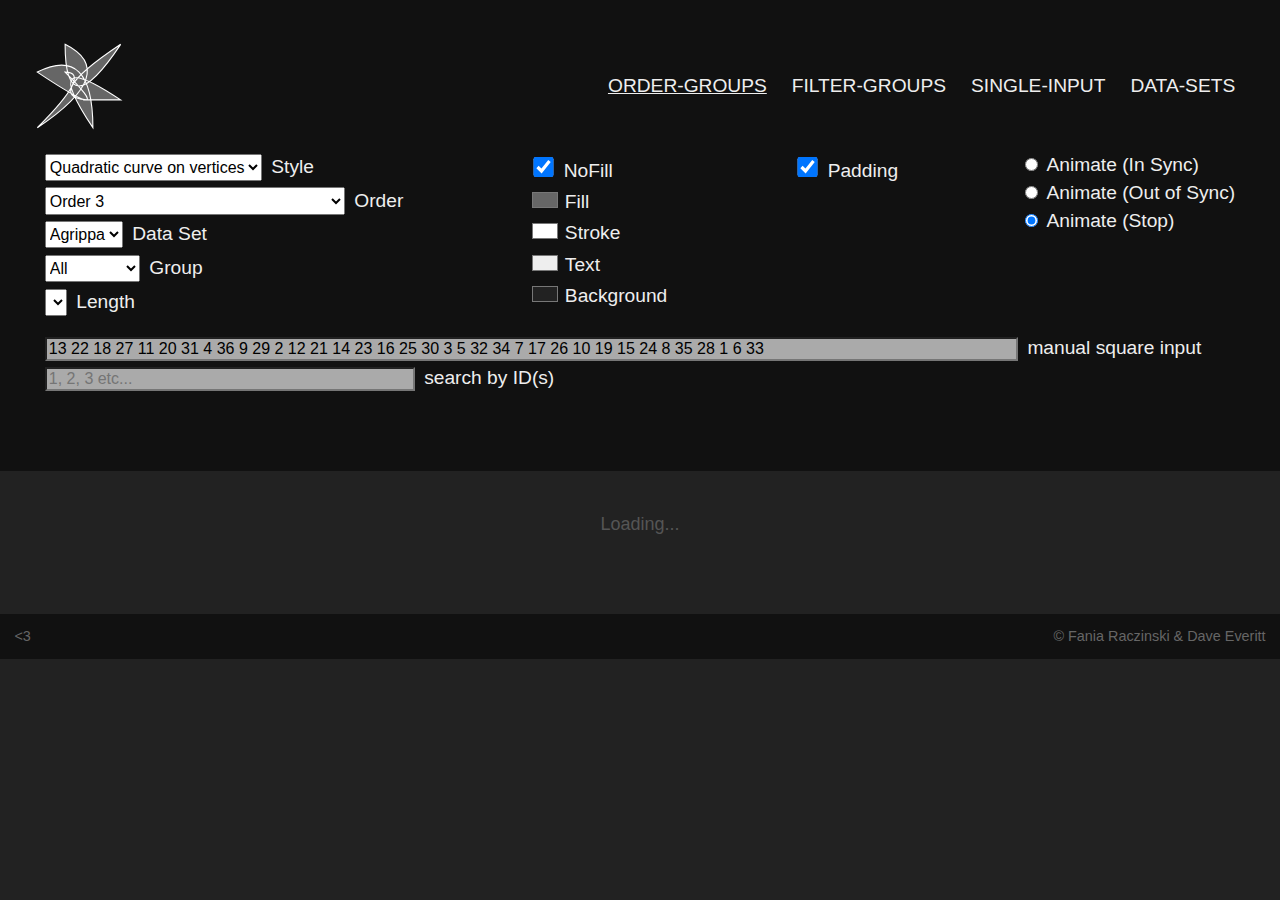
==== index.html @ 9e22c42f "regenerate order 4 fania 880" ====
<!doctype html>
<html lang="en-gb">
<head>
  <meta charset="utf-8">
  <meta name="viewport" content="width=device-width, initial-scale=1.0">
  <title>Magic Squares</title>
  <meta name="keywords" content="magic-squares, svg, art">
  <meta name="author" content="Fania Raczinski, Dave Everitt">
  <meta name="description" content="A tool for generating animated magic square SVGs.">

  <link rel="apple-touch-icon" sizes="180x180" href="imgs/favicons/apple-touch-icon.png">
  <link rel="icon" type="image/png" sizes="32x32" href="imgs/favicons/favicon-32x32.png">
  <link rel="icon" type="image/png" sizes="16x16" href="imgs/favicons/favicon-16x16.png">
  <link rel="manifest" href="imgs/favicons/site.webmanifest">
  <link rel="mask-icon" href="imgs/favicons/safari-pinned-tab.svg" color="#b91d47">
  <link rel="shortcut icon" href="imgs/favicons/favicon.ico">
  <meta name="apple-mobile-web-app-title" content="MagicSquares">
  <meta name="application-name" content="MagicSquares">
  <meta name="msapplication-TileColor" content="#b91d47">
  <meta name="msapplication-config" content="imgs/favicons/browserconfig.xml">
  <meta name="theme-color" content="#ffffff">

  <meta property="og:title" content="Magic Squares" />
  <meta property="og:type" content="website" />
  <meta property="og:url" content="https://squares.cubelife.org" />
  <!-- <meta property="og:url" content="https://fania.github.io/magic-SVG" /> -->
  <meta property="og:image" content="imgs/example.png" />
  <!-- <script src="https://kit.fontawesome.com/51db5560fa.js" crossorigin="anonymous"></script> -->
  <link rel="stylesheet" href="https://use.fontawesome.com/releases/v5.5.0/css/all.css" integrity="sha384-B4dIYHKNBt8Bc12p+WXckhzcICo0wtJAoU8YZTY5qE0Id1GSseTk6S+L3BlXeVIU" crossorigin="anonymous">
  <link id="mainStyles" rel="stylesheet" href="css/styles.css">
  <link rel="stylesheet" href="css/print.css">
</head>
<body class="orderGroups">

<form id="settings">
  <div class="tabs">
    <img src="imgs/logo.svg" alt="logo" width="100">
    <fieldset>
      <label for="orderGroups"><input type="radio" id="orderGroups" name="pageType" checked><span>ORDER-GROUPS</span></label>
      <label for="filterGroups"><input type="radio" id="filterGroups" name="pageType"><span>FILTER-GROUPS</span></label>
      <label for="singleInput"><input type="radio" id="singleInput" name="pageType"><span>SINGLE-INPUT</span></label>
      <label for="dataSets"><input type="radio" id="dataSets" name="pageType"><span>DATA-SETS</span></label>
    </fieldset>
  </div>
  <div class="options">
    <fieldset>
      <label for="styleOptions">
        <select id="styleOptions">
          <option value="numbers">Numbers</option>
          <option value="quadvertex" selected>Quadratic curve on vertices</option>
          <option value="straight">Straight polyline</option>
          <option value="quadline">Quadratic curve on lines</option>
          <option value="arc">Arc experiment</option>
        </select>
        <span>Style</span>
      </label>
      <label for="orderOptions">
        <select id="orderOptions">
          <option value="3" selected>Order 3</option>
          <option value="4" >Order 4 Suzuki</option>
          <option value="4s" >Order 4 Suzuki sorted</option>
          <option value="4FA" >Order 4 Fania All (7040)</option>
          <option value="4FNC" >Order 4 Fania No Complements (3520)</option>
          <option value="4FR" >Order 4 Fania Reduced (880)</option>
          <!-- <option value="4.0">Order 4 (unique)</option> -->
          <option value="5">Order 5</option>
          <option value="6">Order 6</option>
          <option value="7">Order 7</option>
          <option value="8">Order 8</option>
          <option value="9">Order 9</option>
          <option value="10">Order 10</option>
          <option value="11">Order 11</option>
          <option value="12">Order 12</option>
          <option value="13">Order 13</option>
          <option value="14">Order 14</option>
          <option value="15">Order 15</option>
          <!-- <option value="16">Order 16</option> -->
          <option value="17">Order 17</option>
          <option value="18">Order 18</option>
          <option value="19">Order 19</option>
          <option value="20">Order 20</option>
        </select>
        <span>Order</span>
      </label>
      <label for="datasetOptions">
        <select id="datasetOptions">
          <!-- <option value="default" >Default</option> -->
          <option value="agrippa" >Agrippa</option>
          <option value="suzuki" >Suzuki</option>
        </select>
        <span>Data Set</span>
      </label>
      <label for="groupOptions">
        <select id="groupOptions">
          <option value="0" >All</option>
          <option value="1" >Group I</option>
          <option value="2" >Group II</option>
          <option value="3" >Group III</option>
          <option value="4" >Group IV</option>
          <option value="5" >Group V</option>
          <option value="6" >Group VI</option>
          <option value="7" >Group VII</option>
          <option value="8" >Group VIII</option>
          <option value="9" >Group IX</option>
          <option value="10" >Group X</option>
          <option value="11" >Group XI</option>
          <option value="12" >Group XII</option>
        </select>
        <span>Group</span>
      </label>
      <label for="lenOptions">
        <select id="lenOptions"></select>
        <span>Length</span>
      </label>
    </fieldset>
    <fieldset>
      <label for="clearFill"><input type="checkbox" id="clearFill" checked><span>NoFill</span></label>
      <label for="fillColour"><input type="color" id="fillColour" value="#666666"><span>Fill</span></label>
      <label for="strokeColour"><input type="color" id="strokeColour" value="#FFFFFF"><span>Stroke</span></label>
      <label for="textColour"><input type="color" id="textColour" value="#EEEEEE"><span>Text</span></label>
      <label for="backColour"><input type="color" id="backColour" value="#222222"><span>Background</span></label>
    </fieldset>
    <fieldset>
      <label for="padding"><input type="checkbox" id="padding" checked><span>Padding</span></label>
    </fieldset>
    <fieldset>
      <label for="animate"><input type="radio" id="animate" name="animateRadio"><span>Animate (In Sync)</span></label>
      <label for="animateOut"><input type="radio" id="animateOut" name="animateRadio"><span>Animate (Out of Sync)</span></label>
      <!-- <label for="animateColours"><input type="radio" id="animateColours" name="animateRadio"><span>Animate (Colours)</span></label> -->
      <label for="noAnimate"><input type="radio" id="noAnimate" name="animateRadio" checked><span>Animate (Stop)</span></label>
    </fieldset>
  </div>
  <fieldset class="userInput">
    <label for="values">
      <input id="values" type="text" placeholder="1 2 3 etc..." value="13 22 18 27 11 20 31 4 36 9 29 2 12 21 14 23 16 25 30 3 5 32 34 7 17 26 10 19 15 24 8 35 28 1 6 33">
      <span>manual square input</span>
    </label>
    <label for="search">
      <input id="search" type="text" placeholder="1, 2, 3 etc..." value="">
      <span>search by ID(s)</span>
    </label>
  </fieldset>
  <div class="instructions">
    <p><span id="info"></span></p>
    <p><span id="night" class="active"></span><span id="day"></span></p>
  </div>
</form>

<section id="about" class="hide">
  <h1>Magic Square Visualisations <img src="logo.svg" width="20"></h1>
  <p>This is an art/research project by <a href="https://fania.eu">Fania Raczinski</a> and <a href="https://daveeveritt.org">Dave Everitt</a>.</p>
  <p>Read more about the <a href="https://cubelife.org/culture.html">culture</a>, <a href="https://cubelife.org/history/">history</a>, and <a href="https://cubelife.org/research.html">theory</a> of magic squares.</p>
  <p>There are 3 pages which have slightly different purposes.</p>
  <dl>
    <dt>ORDER-GROUPS:</dt>
    <dd>Shows all<sup>*</sup> magic squares of a given order in a given style.</dd>
    <dt>FILTER-GROUPS:</dt>
    <dd>Shows all magic squares of a given order in a given style which share a given length.</dd>
    <dd>This can be used to identify similar patterns in otherwise unique number sequences.</dd>
    <dt>SINGLE-INPUT:</dt>
    <dd>Either displays the given number sequence as a magic line in all styles, or</dd>
    <dd>shows all styles for each of the given IDs of the given order.</dd>
  </dl>
  <p><sup>*</sup> Order 5/6/7/8/9 are incomplete sets.</p>
  <h2>How to Use:</h2>
  <p>Press 's' to hide/show menu and footer.</p>
  <p>Press 'F11' (on Windows) or 'Ctrl Cmd F' (on a Mac) to toggle fullscreen.</p>
  <h2>Printing:</h2>
  <p>ORDER-GROUPS printing is optimised for to fit all squares of an order on one A4 page.</p>
  <!-- <p>FILTER-GROUPS printing </p> -->
</section>

<p id="errorMsg" class="error"></p>

<!-- <canvas id="canvas" width="800" height="400"></canvas> -->
<section id="pngs" class="hide"></section>

<p id="constant">Loading...</p>

<main id="svgGrid" class="svgGrid"></main>


<footer>
  <a id="download">&lt;3</a>
  <p>© <a href="https://fania.eu">Fania Raczinski</a> & <a href="https://daveeveritt.org/art.html">Dave Everitt</a></p>
  <!-- <p><a rel="license" href="http://creativecommons.org/licenses/by-nc/4.0/"><img alt="Creative Commons Licence" src="imgs/cc.png" /><img alt="Creative Commons Licence" src="imgs/by.png" /><img alt="Creative Commons Licence" style="border-width:0" src="imgs/nc.png" /></a> -->
  <!-- This work is licensed under a <a rel="license" href="http://creativecommons.org/licenses/by-nc/4.0/">Creative Commons Attribution-NonCommercial 4.0 International License</a> -->
  <!-- </p> -->
</footer>

<style id="extra_colour_styles"></style>


<script src="data/duplicate.js"></script>

<script src="data/agrippa.js"></script>
<script src="data/suzuki.js"></script>
<script src="data/fania880.js"></script>
<script src="data/fania3520.js"></script>
<script src="data/fania7040.js"></script>
<script src="data/orderN.js"></script> 

<script src="data/index3.js"></script>
<script src="data/index4.js"></script>
<script src="data/index4sorted.js"></script>
<script src="data/index4FR.js"></script>
<script src="data/indexFania880.js"></script>
<script src="data/indexFania3520.js"></script>
<script src="data/indexFania7040.js"></script>
<script src="data/index5.js"></script>
<script src="data/index6.js"></script>
<script src="data/index7.js"></script>
<script src="data/index8.js"></script>
<script src="data/index9.js"></script>
<script src="data/index10.js"></script>
<script src="data/index11.js"></script>
<script src="data/index12.js"></script>
<script src="data/index13.js"></script>
<script src="data/index14.js"></script>
<script src="data/index15.js"></script>
<script src="data/index17.js"></script>
<script src="data/index18.js"></script>
<script src="data/index19.js"></script>
<script src="data/index20.js"></script>

<script src="js/errors.js"></script>
<script src="js/colours.js"></script>
<script src="js/draw.js"></script>
<script src="js/animate.js"></script>
<script src="js/menu.js"></script>
<script src="js/calc.js"></script>
<script src="js/filters.js"></script>
<script src="js/scripts.js"></script>
<script src="js/helpers.js"></script>
<script src="js/transformations.js"></script>
<script src="js/tests.js"></script>

<!-- <script src="other/generate.js"></script> -->
</body>
</html>





<!-- <script src="js/hammer.min.js"></script> -->
<!-- <script src="https://bundle.run/pixelmatch"></script> -->
<!-- <script src="js/saveSvgAsPng.js"></script> -->
<!-- <script src="https://unpkg.com/canvg@3.0.4/lib/umd.js"></script> -->
<!-- <script src="js/imagediff.min.js"></script> -->
<!-- <script src="js/rembrandt.min.js"></script> -->
<!-- <script src="js/load-image.all.min.js"></script> -->
---- css/styles.css ----
html {
  --backColour: #222222;
  --textColour: #eeeeee;
}


/* hide scrollbar */
/* ::-webkit-scrollbar {
  display: none;
} */


body {
  background: var(--backColour);
  color: var(--textColour);
  margin: 0;
  font-family: 'Lucida Sans', 'Lucida Sans Regular', Verdana, sans-serif;
  font-size: 0.9em;
}
#settings { 
  background: #111; 
  padding: 1.5em 0;
  margin-bottom: 3em;
  /* position: relative; */
}
#settings .tabs {
  display: flex;
  justify-content: space-between;
  flex-direction: row;
  align-items: center;
}
#settings .tabs fieldset label {
  cursor: pointer;
  word-break: keep-all;
  white-space: nowrap;
}
#settings fieldset,
#settings .tabs fieldset {
  border: none;
  margin: 0;
  padding: 0;
}
#settings .tabs img, 
#settings .tabs fieldset {
  margin: 1em 2em;
}
#settings .tabs img {
  margin-right: 0;
}
#settings .tabs fieldset {
  display: flex;
  flex-direction: column;
  margin-left: 0;
  text-align: right;
}

#settings .options {
  display: flex;
  flex-direction: column;
  justify-content: space-between;
  border: none;
  margin: 0 2em;
}
.options fieldset {
  border: none;
  display: flex;
  flex-direction: column;
}
.instructions {
  margin: 2em 2em 0;
  display: flex;
  justify-content: center;
}
.instructions p {
  margin: 0;
  padding: 0 1em;
  font-size: 1.5em;
}
.instructions svg {
  width: 25px;
  fill: #666;
  cursor: pointer;
}
.instructions svg:hover {
  fill: white;
}

select, input, a { 
  margin-left: 1em; 
  cursor: pointer;
}
.options select {
  padding: .2em 0;
  font-size: 16px;
}

input[type="color"] {
  border: none;
  padding: 0;
  width: 30px;
  height: 24px;
  /* background: var(--backColour); */
  background: none;
  font-size: 0.95em;
}
input#searchOrder {
  width: 20px;
}
input[type="text"],
input[type="number"] {
  cursor: text;
  background: #aaa;
}
input[type="text"]:focus,
input[type="number"]:focus {
  background: white;
}
input[type="text"].current,
input[type="number"].current {
  background: white;
}
input[type="text"].current:disabled,
input[type="number"].current:disabled {
  background: #666;
}
input[type="checkbox"] {
  width: 25px;
  height: 20px;
  border: none;
}
.userInput {
  margin: 1em 2em;
  display: flex;
  flex-direction: column;
}
.userInput label input[type="text"]#values,
.userInput label input[type="text"]#search {
  width: 100%;
}
#settings fieldset.userInput {
  margin: 1em 2em;
}
input[type="number"] {
  width: 55px;
}
label {
  margin-right: 1em;
  padding: .2em 0;
  cursor: pointer;
}
label span {
  margin-left: 5px;
  font-size: 1.2em;
}
.disable {
  color: #666;
  text-decoration: line-through;
}
/* .disable, */
input:disabled, select:disabled {
  background: #666;
  border-color: #666;
  /* display: none; */
  cursor: default;
}
input:disabled ~ span, select:disabled ~ span {
  color: #666;
  text-decoration: line-through;
}

#orderGroups, #singleInput, #filterGroups, #dataSets {
  display: none;
}
#orderGroups:checked + span, 
#filterGroups:checked + span,
#singleInput:checked + span,
#dataSets:checked + span {
  text-decoration: underline;
}

.dataSet div p {
  max-width: 1000px;
}

.error {
  text-align: center;
  width: 80%;
  margin: 1em auto;
  color: rgb(250, 124, 124)
}


/* .svgGrid:before {
  font-family: 'Amatic SC', cursive;
  font-size: 1.2em;
  line-height: 1em;
  padding-left: 2em;
  color: #666;
  content: "Fania Raczinski & Dave Everitt\Asquares.cubelife.org";
  white-space: pre;
  text-align: right;
} */


.pad {
  padding: 16px;
}

.order-xt {
  /* padding: 15px; */
  box-sizing: border-box;
}
.order-xt text {
  font-size: 4.5em;
  stroke: none;
  font-family: 'Courier New', Courier, monospace;
}

.order-x, .order-xt, #single-x {
  width: 100%;
  /* height: 100%; */
  stroke-width: 2;
  box-sizing: border-box;
}
.arc {
  stroke-width: 4;
}
.svgGrid {
  display: flex;
  justify-content: center;
  flex-wrap: wrap;
}

.svgGrid.filter svg {
  margin-bottom: 0;
}
.svgGrid.single p,
.svgGrid.search p {
  margin: 0 0 3em 0;
  font-size: 3em;
  color: #555;
  text-align: center;
}
.svgGrid.filter svg + p {
  margin: 0 0 3em 0;
  font-size: 3em;
  color: #555;
  text-align: center;
  max-width: 400px;
}

.transDiv {
  display: flex;
  flex-direction: column;
  text-align: center;
}
.transDiv div {
  display: flex;
}
.transDiv div div {
  display: flex;
  justify-content: center;
  align-items: center;
  font-size: 4em;
  padding: 0 10px;
  writing-mode: vertical-rl;
  text-orientation: mixed;
  transform: rotate(180deg);
}


.agrippa svg {
  width: 100%;
  height: 100%;
}
.agrippa p {
  text-align: center;
  font-size: 1.5em;
}




#constant {
  color: #555;
  font-size: 1.25em;
  text-align: center;
  margin: 0 0 2em 0;
}






input, label, select, option, #settings a, 
input:focus, 
select:focus,
option:focus {
  font-size: 16px;
}


.hide {
  display: none;
}

#about {
  margin: 4em;
}
#about a {
  color: white;
  margin-left: 0;
  font-size: 1em;
}
#about h1 {
  position: relative;
}
#about img {
  filter: invert(1);
  width: 40px;
  position: relative;
  top: 10px;
}
#about.dayMode img {
  filter: invert(0);
}

.dayMode p {
  color: #111;
}

footer {
  margin-top: 3em;
  background: #111;
  padding: 1em;
  display: flex;
  /* justify-content: flex-end; */
  justify-content: space-between;
}
footer a, footer p {
  color: #666;
  text-decoration: none;
  margin: 0;
}
footer img {
  width: 20px;
}

.mouseInstructions {
  display: none;
}
/* .touchInstructions {
  display: block;
} */


#info::before,
#night::before,
#day::before {
  font-family: "Font Awesome 5 Free"; 
  font-weight: 400; 
  padding: .5em;
  cursor: pointer;
}
#info::before {
  content: "\f059";
}
#night::before {
  content: "\f186";
}
#day::before { 
  content: "\f185";
}
#info.active::before,
#day.active::before,
#night.active::before {
  font-weight: 900;
  color: white;
}
.instructions.dayMode #info.active::before,
.instructions.dayMode #day.active::before,
.instructions.dayMode #night.active::before {
  font-weight: 900;
  color: black;
}
#about.dayMode,
#about.dayMode a {
  color: black;
}
body.dayMode .transDiv div div,
body.dayMode .transDiv p {
  color: black;
}
footer.dayMode,
#settings.dayMode {
  background: #ccc;
  color: black;
}


/* animate */
#svgGrid.animateEvenly svg .lines {
  animation: dash 20s ease-in-out alternate infinite;
}
@keyframes dash {
  to { stroke-dashoffset: 0; }
}



.ours svg {
  stroke: rgb(233, 147, 250);
}
.suzuki svg {
  stroke: rgb(90, 187, 252);
}



/* and (orientation: landscape) */
@media screen and (min-width: 500px) {
  #single-x {
    width:  50%;
  }
  .order-x, .order-xt {
    width:  200px;
    height: 200px;
  }

  .search .order-x, .search .order-xt,
  .single .order-x, .single .order-xt {
    width: calc(95vw / 3);
    height: calc(95vw / 3);
  }

  main {
    display: flex;
    align-items: center;
    justify-content: space-around;
  }

  #settings .tabs {
    flex-direction: row;
  }
  #settings .options {
    flex-direction: row;
    flex-wrap: wrap;
  }
  #settings .tabs fieldset {
    display: unset;
  }
  .instructions {
    /* justify-content: space-between; */
    justify-content: flex-end;
  }
  .userInput label input[type="text"]#values {
    width: 80%;
  }
  .userInput label input[type="text"]#search {
    width: 30%;
  }
  .svgGrid.filter div {
    margin: 0 2em;
  }
  .svgGrid.single p,
  .svgGrid.search p,
  .svgGrid.filter svg + p {
    font-size: 1em;
  }

  /* .touchInstructions {
    display: none;
  } */
  .mouseInstructions {
    display: block;
  }


}


@media screen and (min-width: 800px) {

  .search .order-x, .search .order-xt,
  .single .order-x, .single .order-xt {
    width: calc(95vw / 5);
    height: calc(95vw / 5);
  }

}
---- css/print.css ----
@import url('https://fonts.googleapis.com/css?family=Amatic+SC|Bellota|Dancing+Script|Liu+Jian+Mao+Cao|Marck+Script|Poiret+One|Sacramento&display=swap');


@media print {

  @page {
    margin: 0;
    size: A4 landscape;
  }

  /* h1 { 
    string-set: doctitle content(); 
  } */
  /* @page {
    @top-right {
      content: string(doctitle);
    }
  } */

  /* size = how many columns */
  /* marg = how many rows */


  /* ORDER-GROUPS */
  body.orderGroups.order3 {  /* 4 */
    --size: calc((100vw - 80px) / 7);
    --marg: calc( ( 100vh - ( var(--size) * 4 ) ) / 2 );
  }
  body.orderGroups.order4 {  /* 880 */
    --size: calc((100vw - 80px) / 40);
    --marg: calc( ( 100vh - ( var(--size) * 22 ) ) / 2 );
  }
  body.orderGroups.order5 {  /* 23 */
    --size: calc((100vw - 80px) / 6);
    --marg: calc( ( 100vh - ( var(--size) * 4 ) ) / 2 );
  }
  body.orderGroups.order6 {  /* 30 */
    --size: calc(((100vw - 80px) / 6) * .875);
    --marg: calc( ( 100vh - ( var(--size) * 5 ) ) / 2 );
  }
  body.orderGroups.order7 {  /* 4 */
    --size: calc((100vw - 80px) / 4);
    --marg: calc( ( 100vh - ( var(--size) * 1 ) ) / 2 );
  }
  body.orderGroups.order8 {  /* 4 */
    --size: calc((100vw - 80px) / 4);
    --marg: calc( ( 100vh - ( var(--size) * 1 ) ) / 2 );
  }
  body.orderGroups.order9 {  /* 4 */
    --size: calc((100vw - 80px) / 4);
    --marg: calc( ( 100vh - ( var(--size) * 1 ) ) / 2 );
  }

  /* FILTER-GROUPS */
  body.filterGroups {
    --size: calc((100vw - 80px) / 6);
    --marg: 40px;
  }

  /* SINGLE-INPUT */
  body.singleInput {
    --size: calc(((100vw - 80px) / 5) * .975);
    /* --marg: calc( ( 100vh - ( var(--size) * 2 ) ) / 2 ); */
    --marg: 40px;
  }


  body { margin: var(--marg) 40px }
  .order-x, .order-xt { width: var(--size); height: var(--size) }
  body.filterGroups .svgGrid.filter div:nth-child(odd) { margin-right: 6em }

  /* body.singleInput .svgGrid.search div {
    break-before: page;
    break-inside: avoid;
  } */

  #settings, footer { display: none }
  .order-x, .order-xt { box-sizing: border-box }
  .order-xt { padding: 2px }
  .pad { padding: 3px }

  .svgGrid.search p,
  .svgGrid.single p,
  .svgGrid.filter p,
  .svgGrid.filter svg + p {
    margin: 1em 0 2em; 
    font-size: 1em; 
    /* max-width: 380px;  */
  }

  /* body.orderGroups .svgGrid::after,
  body.filterGroups .svgGrid::after,
  body.singleInput .svgGrid::after {
    content: "squares.cubelife.org";
    color: #999;
    font-size: .5em;
  } */



  body.transGroups {  /* 32 */
    --size: calc((100vw - 80px) / 12);
    --marg: calc( ( 100vh - ( var(--size) * 8 ) ) / 2 );
  }

  body.transGroups .transDiv p {
    display: none;
  }
  body.transGroups .transDiv div div {
    font-size: 2em;
  }

  body.uniques {  /* 398 */
    --size: calc((100vw - 80px) / 26);
    --marg: calc( ( 100vh - ( var(--size) * 15 ) ) / 2 );
  }
  body.uniques p {
    display: none;
  }
  body.uniques .svgGrid {
    justify-content: start;
  }
  body.uniques .svgGrid:after {
    /* font-family: Tahoma, Geneva, sans-serif; */
    /* font-family: 'Liu Jian Mao Cao', cursive; */
    /* font-family: 'Bellota', cursive; */
    /* font-family: 'Dancing Script', cursive; */
    font-family: 'Amatic SC', cursive;
    /* font-family: 'Sacramento', cursive; */
    /* font-family: 'Poiret One', cursive; */
    /* font-family: 'Marck Script', cursive; */
    font-size: 1.2em;
    line-height: 1em;
    padding-left: 2em;
    color: #666;
    content: "Fania Raczinski & Dave Everitt\Asquares.cubelife.org";
    white-space: pre;
    text-align: right;
  }



}
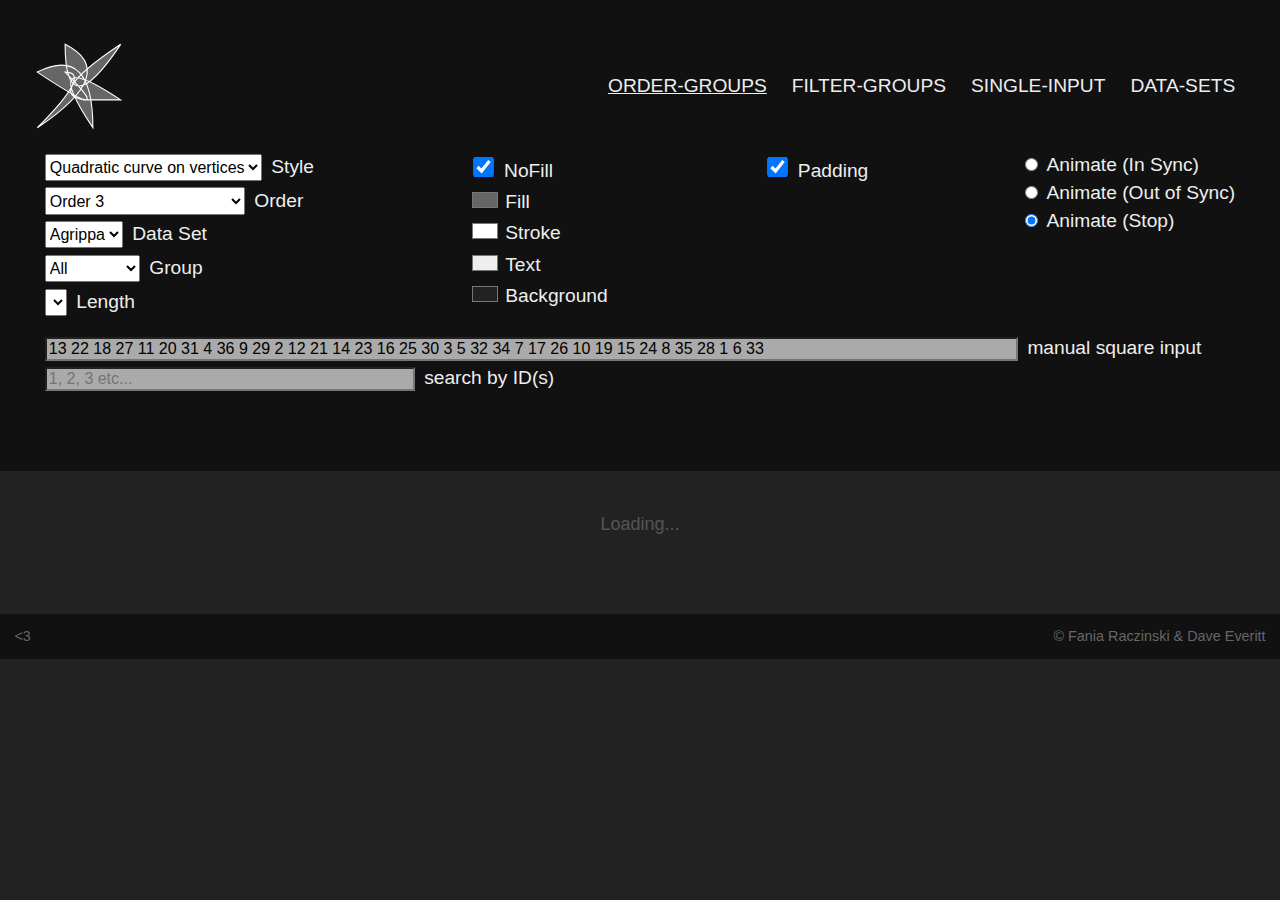
==== commit d73634fc: "big refactor for new indices" ====
--- a/index.html
+++ b/index.html
@@ -51,6 +51,7 @@
           <option value="straight">Straight polyline</option>
           <option value="quadline">Quadratic curve on lines</option>
           <option value="arc">Arc experiment</option>
+          <option value="altarc">Arc experiment (alternate)</option>
         </select>
         <span>Style</span>
       </label>
@@ -58,10 +59,10 @@
         <select id="orderOptions">
           <option value="3" selected>Order 3</option>
           <option value="4" >Order 4 Suzuki</option>
-          <option value="4s" >Order 4 Suzuki sorted</option>
-          <option value="4FA" >Order 4 Fania All (7040)</option>
-          <option value="4FNC" >Order 4 Fania No Complements (3520)</option>
-          <option value="4FR" >Order 4 Fania Reduced (880)</option>
+          <!-- <option value="4s" >Order 4 Suzuki sorted</option> -->
+          <option value="4R" >Order 4 Raczinski</option>
+          <option value="4RNC" >Order 4 Raczinski (3520)</option>
+          <option value="4RA" >Order 4 Raczinski (7040)</option>
           <!-- <option value="4.0">Order 4 (unique)</option> -->
           <option value="5">Order 5</option>
           <option value="6">Order 6</option>
@@ -74,7 +75,7 @@
           <option value="13">Order 13</option>
           <option value="14">Order 14</option>
           <option value="15">Order 15</option>
-          <!-- <option value="16">Order 16</option> -->
+          <option value="16">Order 16</option>
           <option value="17">Order 17</option>
           <option value="18">Order 18</option>
           <option value="19">Order 19</option>
@@ -193,20 +194,19 @@
 
 <script src="data/duplicate.js"></script>
 
-<script src="data/agrippa.js"></script>
-<script src="data/suzuki.js"></script>
-<script src="data/fania880.js"></script>
-<script src="data/fania3520.js"></script>
-<script src="data/fania7040.js"></script>
-<script src="data/orderN.js"></script> 
+<script src="data/sourceAgrippa.js"></script>
+<script src="data/sourceSuzuki.js"></script>
+<script src="data/sourceRaczinski880.js"></script>
+<script src="data/sourceRaczinski3520.js"></script>
+<script src="data/sourceRaczinski7040.js"></script>
+<script src="data/sourceOrderN.js"></script> 
 
 <script src="data/index3.js"></script>
 <script src="data/index4.js"></script>
-<script src="data/index4sorted.js"></script>
-<script src="data/index4FR.js"></script>
-<script src="data/indexFania880.js"></script>
-<script src="data/indexFania3520.js"></script>
-<script src="data/indexFania7040.js"></script>
+<!-- <script src="data/index4sorted.js"></script> -->
+<script src="data/index4R.js"></script>
+<script src="data/index4RNC.js"></script>
+<script src="data/index4RA.js"></script>
 <script src="data/index5.js"></script>
 <script src="data/index6.js"></script>
 <script src="data/index7.js"></script>
@@ -218,6 +218,7 @@
 <script src="data/index13.js"></script>
 <script src="data/index14.js"></script>
 <script src="data/index15.js"></script>
+<script src="data/index16.js"></script>
 <script src="data/index17.js"></script>
 <script src="data/index18.js"></script>
 <script src="data/index19.js"></script>
--- a/css/styles.css
+++ b/css/styles.css
@@ -488,4 +488,10 @@
     height: calc(95vw / 5);
   }
 
-}
+  .dataSet .allStyles .order-x, .dataSet .allStyles .order-xt,
+  .search .allStyles .order-x, .search .allStyles .order-xt,
+  .single .allStyles .order-x, .single .allStyles .order-xt {
+    width: calc(95vw / 3);
+  }
+
+}
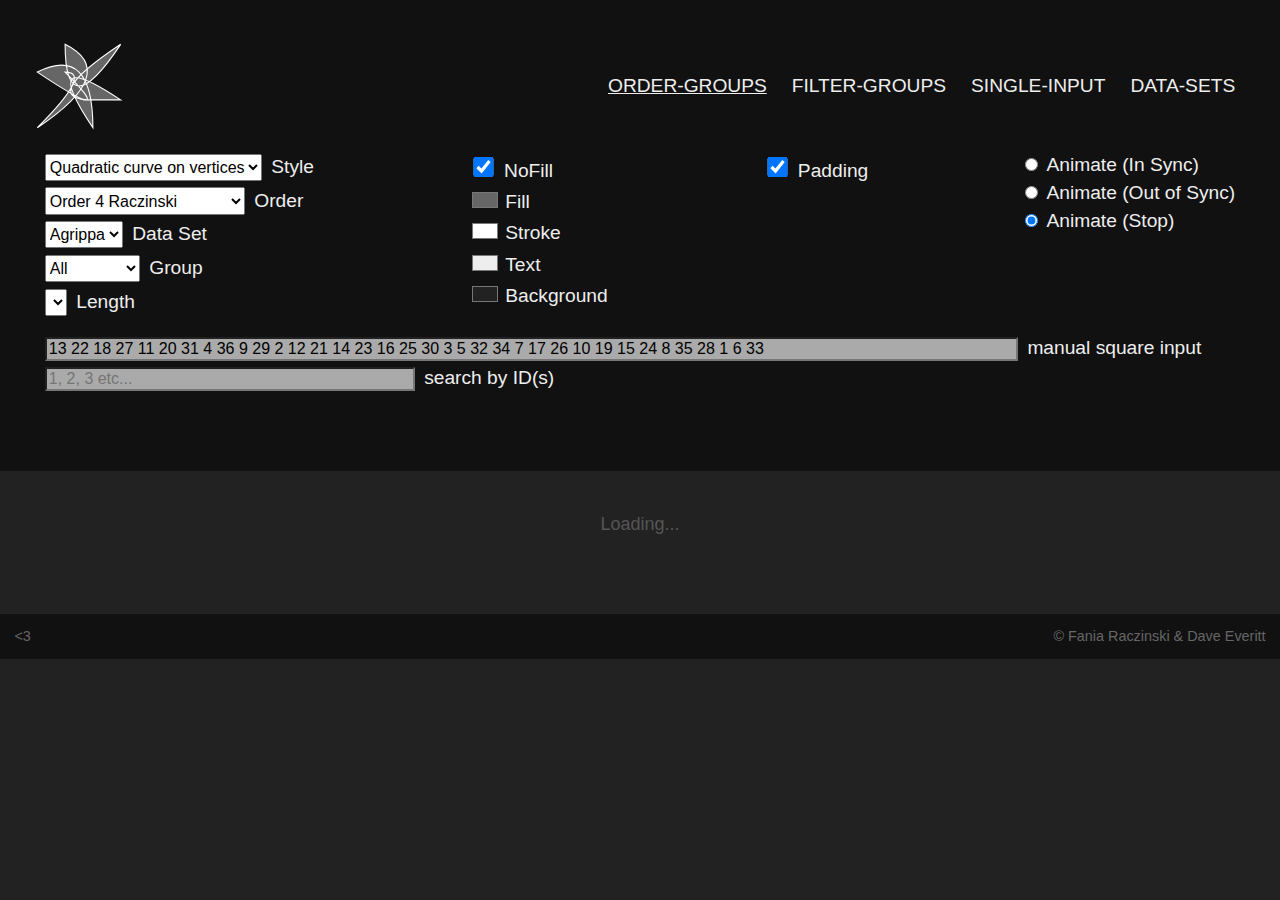
==== commit a0e6de6d: "fix some issues with agrippa" ====
--- a/index.html
+++ b/index.html
@@ -57,11 +57,11 @@
       </label>
       <label for="orderOptions">
         <select id="orderOptions">
-          <option value="3" selected>Order 3</option>
+          <option value="3" >Order 3</option>
           <option value="4" >Order 4 Suzuki</option>
           <!-- <option value="4s" >Order 4 Suzuki sorted</option> -->
-          <option value="4R" >Order 4 Raczinski</option>
-          <option value="4RNC" >Order 4 Raczinski (3520)</option>
+          <option value="4R" selected>Order 4 Raczinski</option>
+          <!-- <option value="4RNC" >Order 4 Raczinski (3520)</option> -->
           <option value="4RA" >Order 4 Raczinski (7040)</option>
           <!-- <option value="4.0">Order 4 (unique)</option> -->
           <option value="5">Order 5</option>
@@ -197,7 +197,7 @@
 <script src="data/sourceAgrippa.js"></script>
 <script src="data/sourceSuzuki.js"></script>
 <script src="data/sourceRaczinski880.js"></script>
-<script src="data/sourceRaczinski3520.js"></script>
+<!-- <script src="data/sourceRaczinski3520.js"></script> -->
 <script src="data/sourceRaczinski7040.js"></script>
 <script src="data/sourceOrderN.js"></script> 
 
@@ -227,12 +227,12 @@
 <script src="js/errors.js"></script>
 <script src="js/colours.js"></script>
 <script src="js/draw.js"></script>
-<script src="js/animate.js"></script>
 <script src="js/menu.js"></script>
 <script src="js/calc.js"></script>
 <script src="js/filters.js"></script>
 <script src="js/scripts.js"></script>
 <script src="js/helpers.js"></script>
+<script src="js/animate.js"></script>
 <script src="js/transformations.js"></script>
 <script src="js/tests.js"></script>
 
--- a/css/styles.css
+++ b/css/styles.css
@@ -269,13 +269,16 @@
 }
 
 
-.agrippa svg {
-  width: 100%;
-  height: 100%;
+.agrippa {
+  display: flex;
+}
+.agrippa div {
+  display: flex;
+  flex-wrap: wrap;
 }
 .agrippa p {
   text-align: center;
-  font-size: 1.5em;
+  font-size: 2.5em;
 }
 
 
--- a/css/print.css
+++ b/css/print.css
@@ -28,6 +28,10 @@
     --marg: calc( ( 100vh - ( var(--size) * 4 ) ) / 2 );
   }
   body.orderGroups.order4 {  /* 880 */
+    --size: calc((100vw - 80px) / 40);
+    --marg: calc( ( 100vh - ( var(--size) * 22 ) ) / 2 );
+  }
+  body.orderGroups.order4R {  /* 880 */
     --size: calc((100vw - 80px) / 40);
     --marg: calc( ( 100vh - ( var(--size) * 22 ) ) / 2 );
   }
@@ -111,6 +115,16 @@
     font-size: 2em;
   }
 
+
+
+  .dataSet .allStyles .order-x, .dataSet .allStyles .order-xt,
+  .search .allStyles .order-x, .search .allStyles .order-xt,
+  .single .allStyles .order-x, .single .allStyles .order-xt {
+    width: calc(95vw / 3);
+  }
+
+
+
   body.uniques {  /* 398 */
     --size: calc((100vw - 80px) / 26);
     --marg: calc( ( 100vh - ( var(--size) * 15 ) ) / 2 );
@@ -141,4 +155,7 @@
 
 
 
+
+
+
 }
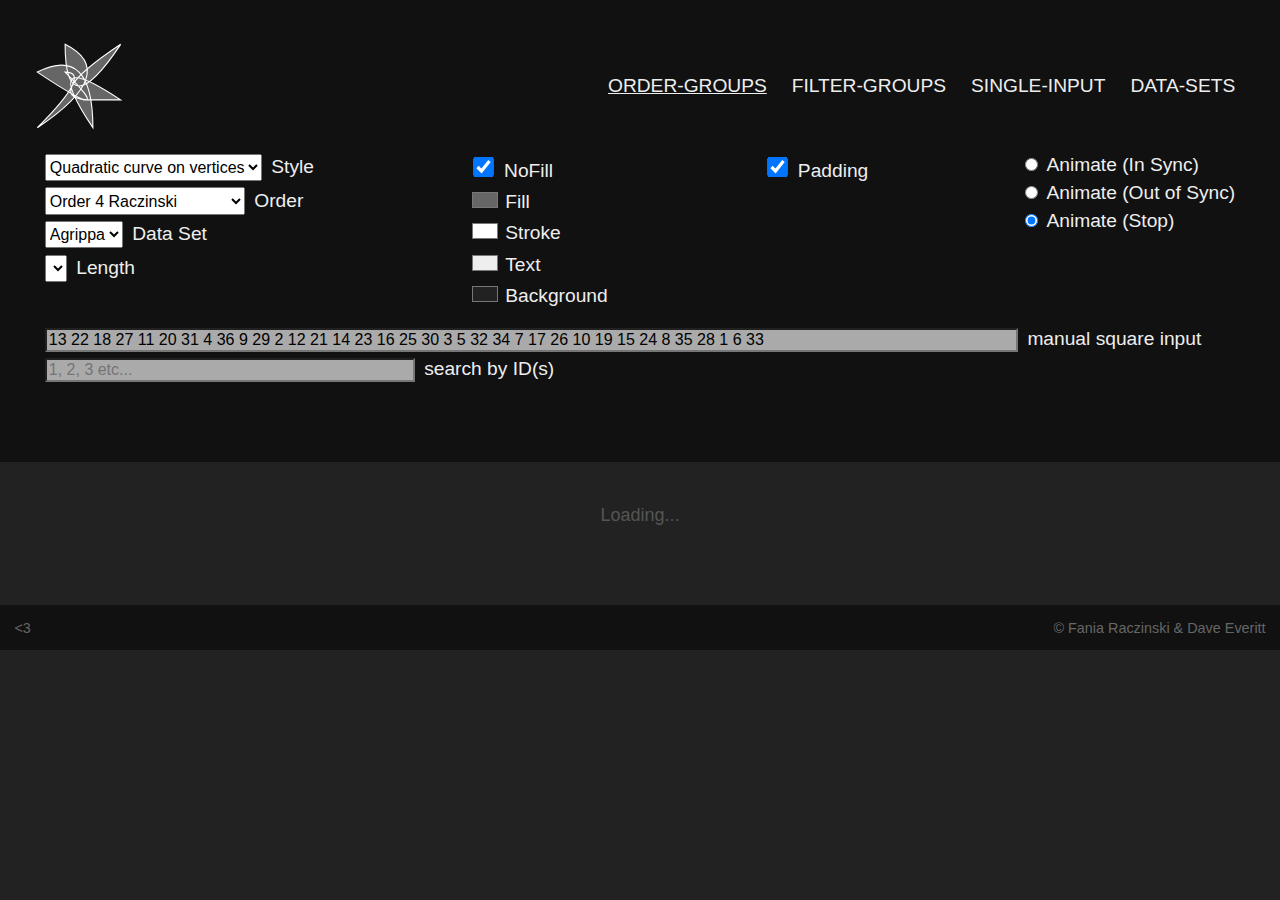
==== commit 6e006fab: "stuff" ====
--- a/index.html
+++ b/index.html
@@ -87,11 +87,11 @@
         <select id="datasetOptions">
           <!-- <option value="default" >Default</option> -->
           <option value="agrippa" >Agrippa</option>
-          <option value="suzuki" >Suzuki</option>
+          <!-- <option value="suzuki" >Suzuki</option> -->
         </select>
         <span>Data Set</span>
       </label>
-      <label for="groupOptions">
+      <!-- <label for="groupOptions">
         <select id="groupOptions">
           <option value="0" >All</option>
           <option value="1" >Group I</option>
@@ -108,7 +108,7 @@
           <option value="12" >Group XII</option>
         </select>
         <span>Group</span>
-      </label>
+      </label> -->
       <label for="lenOptions">
         <select id="lenOptions"></select>
         <span>Length</span>
@@ -151,7 +151,7 @@
   <h1>Magic Square Visualisations <img src="logo.svg" width="20"></h1>
   <p>This is an art/research project by <a href="https://fania.eu">Fania Raczinski</a> and <a href="https://daveeveritt.org">Dave Everitt</a>.</p>
   <p>Read more about the <a href="https://cubelife.org/culture.html">culture</a>, <a href="https://cubelife.org/history/">history</a>, and <a href="https://cubelife.org/research.html">theory</a> of magic squares.</p>
-  <p>There are 3 pages which have slightly different purposes.</p>
+  <p>There are 4 pages which have slightly different purposes.</p>
   <dl>
     <dt>ORDER-GROUPS:</dt>
     <dd>Shows all<sup>*</sup> magic squares of a given order in a given style.</dd>
@@ -161,10 +161,12 @@
     <dt>SINGLE-INPUT:</dt>
     <dd>Either displays the given number sequence as a magic line in all styles, or</dd>
     <dd>shows all styles for each of the given IDs of the given order.</dd>
+    <dt>DATA-SETS:</dt>
+    <dd>Currently this is a space to display the Agrippa set of astrological magic squares togther one one screen.</dd>
   </dl>
-  <p><sup>*</sup> Order 5/6/7/8/9 are incomplete sets.</p>
+  <p><sup>*</sup> Orders 5+ are incomplete sets.</p>
   <h2>How to Use:</h2>
-  <p>Press 's' to hide/show menu and footer.</p>
+  <p>Press 's' to hide/show the interface.</p>
   <p>Press 'F11' (on Windows) or 'Ctrl Cmd F' (on a Mac) to toggle fullscreen.</p>
   <h2>Printing:</h2>
   <p>ORDER-GROUPS printing is optimised for to fit all squares of an order on one A4 page.</p>
@@ -174,7 +176,7 @@
 <p id="errorMsg" class="error"></p>
 
 <!-- <canvas id="canvas" width="800" height="400"></canvas> -->
-<section id="pngs" class="hide"></section>
+<!-- <section id="pngs" class="hide"></section> -->
 
 <p id="constant">Loading...</p>
 
@@ -192,20 +194,20 @@
 <style id="extra_colour_styles"></style>
 
 
-<script src="data/duplicate.js"></script>
+<!-- <script src="data/duplicate.js"></script> -->
 
 <script src="data/sourceAgrippa.js"></script>
-<script src="data/sourceSuzuki.js"></script>
-<script src="data/sourceRaczinski880.js"></script>
-<!-- <script src="data/sourceRaczinski3520.js"></script> -->
-<script src="data/sourceRaczinski7040.js"></script>
-<script src="data/sourceOrderN.js"></script> 
+<!-- <script src="data/sourceSuzuki.js"></script> -->
+<!-- <script src="data/sourceRaczinski880.js"></script> -->
+<!-- <script src="data/sourceRaczinski7040.js"></script> -->
+<!-- <script src="data/sourceOrderN.js"></script>  -->
+
 
 <script src="data/index3.js"></script>
 <script src="data/index4.js"></script>
 <!-- <script src="data/index4sorted.js"></script> -->
 <script src="data/index4R.js"></script>
-<script src="data/index4RNC.js"></script>
+<!-- <script src="data/index4RNC.js"></script> -->
 <script src="data/index4RA.js"></script>
 <script src="data/index5.js"></script>
 <script src="data/index6.js"></script>
--- a/css/styles.css
+++ b/css/styles.css
@@ -271,6 +271,7 @@
 
 .agrippa {
   display: flex;
+  flex-direction: column;
 }
 .agrippa div {
   display: flex;
@@ -353,9 +354,6 @@
 .mouseInstructions {
   display: none;
 }
-/* .touchInstructions {
-  display: block;
-} */
 
 
 #info::before,
@@ -421,6 +419,25 @@
 
 
 
+#modal {
+  position: fixed;
+  top: 0;
+  left: 0;
+  width: 100vw;
+  height: 100vh;
+  display: flex;
+  justify-content: center;
+  align-items: center;
+  background-color: rgba(0,0,0,0.9);
+}
+#modal svg {
+  width: 90vw;
+  height: 90vh;
+}
+
+
+
+
 /* and (orientation: landscape) */
 @media screen and (min-width: 500px) {
   #single-x {
@@ -441,6 +458,10 @@
     display: flex;
     align-items: center;
     justify-content: space-around;
+  }
+
+  .allStyles {
+    flex-direction: row;
   }
 
   #settings .tabs {
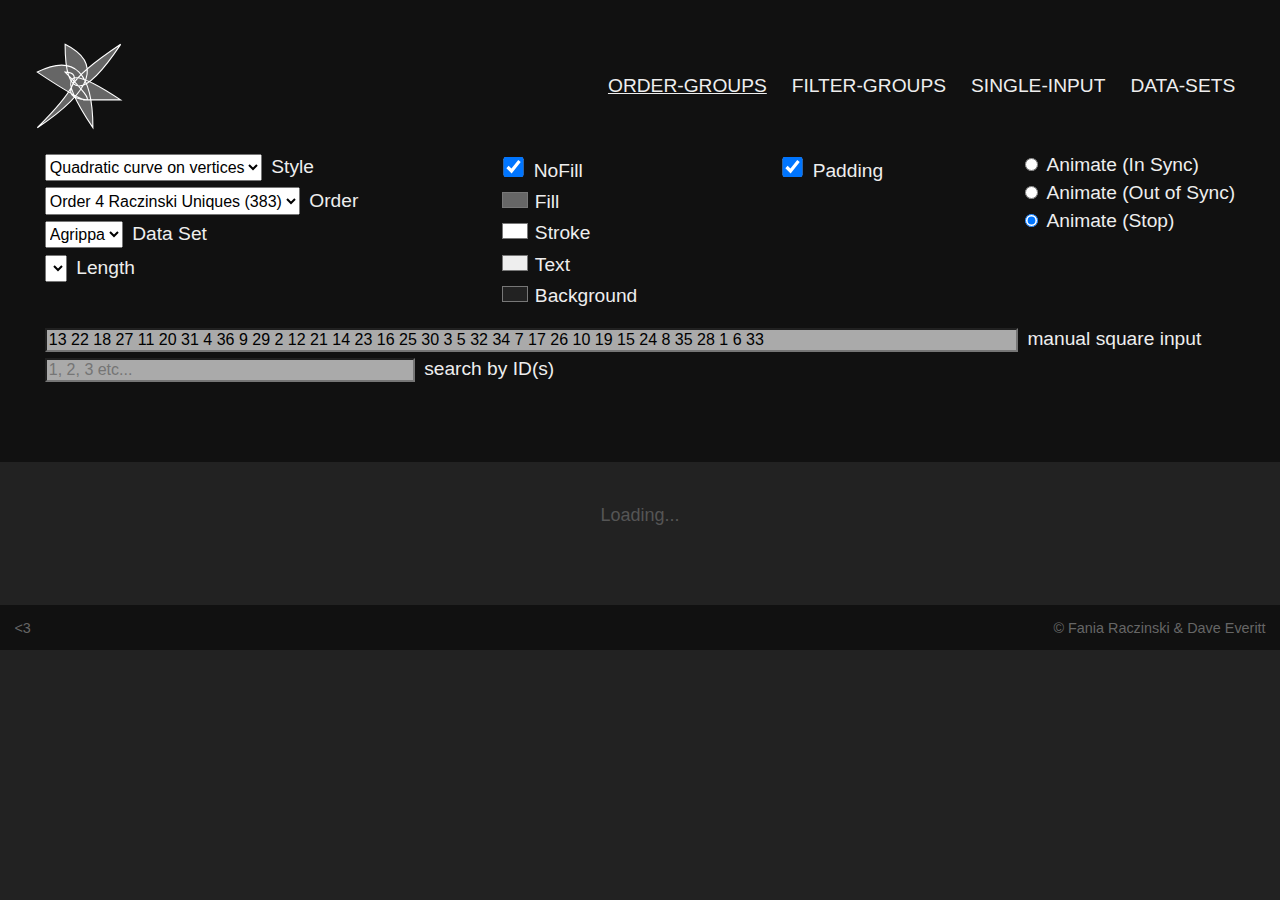
==== commit dd67d286: "add uniques as default option" ====
--- a/index.html
+++ b/index.html
@@ -60,7 +60,8 @@
           <option value="3" >Order 3</option>
           <option value="4" >Order 4 Suzuki</option>
           <!-- <option value="4s" >Order 4 Suzuki sorted</option> -->
-          <option value="4R" selected>Order 4 Raczinski</option>
+          <option value="4RU" selected>Order 4 Raczinski Uniques (383)</option>
+          <option value="4R">Order 4 Raczinski (880)</option>
           <!-- <option value="4RNC" >Order 4 Raczinski (3520)</option> -->
           <option value="4RA" >Order 4 Raczinski (7040)</option>
           <!-- <option value="4.0">Order 4 (unique)</option> -->
--- a/css/styles.css
+++ b/css/styles.css
@@ -355,6 +355,10 @@
   display: none;
 }
 
+.white {
+  color: white;
+  stroke: white;
+}
 
 #info::before,
 #night::before,
--- a/css/print.css
+++ b/css/print.css
@@ -34,6 +34,10 @@
   body.orderGroups.order4R {  /* 880 */
     --size: calc((100vw - 80px) / 40);
     --marg: calc( ( 100vh - ( var(--size) * 22 ) ) / 2 );
+  }
+  body.orderGroups.order4RU {  /* 383 */
+    --size: calc((100vw - 80px) / 24);
+    --marg: calc( ( 100vh - ( var(--size) * 16 ) ) / 2 );
   }
   body.orderGroups.order5 {  /* 23 */
     --size: calc((100vw - 80px) / 6);
@@ -125,37 +129,42 @@
 
 
 
-  body.uniques {  /* 398 */
-    --size: calc((100vw - 80px) / 26);
-    --marg: calc( ( 100vh - ( var(--size) * 15 ) ) / 2 );
-  }
-  body.uniques p {
+
+  body.orderGroups.order4RU p {
     display: none;
   }
-  body.uniques .svgGrid {
+  body.orderGroups.order4RU .svgGrid {
     justify-content: start;
   }
-  body.uniques .svgGrid:after {
-    /* font-family: Tahoma, Geneva, sans-serif; */
-    /* font-family: 'Liu Jian Mao Cao', cursive; */
-    /* font-family: 'Bellota', cursive; */
-    /* font-family: 'Dancing Script', cursive; */
-    font-family: 'Amatic SC', cursive;
-    /* font-family: 'Sacramento', cursive; */
-    /* font-family: 'Poiret One', cursive; */
-    /* font-family: 'Marck Script', cursive; */
-    font-size: 1.2em;
-    line-height: 1em;
-    padding-left: 2em;
-    color: #666;
-    content: "Fania Raczinski & Dave Everitt\Asquares.cubelife.org";
-    white-space: pre;
-    text-align: right;
+  body.orderGroups.order4RU.dayMode .svgGrid:after {
+    /* font-family: 'Amatic SC', cursive; */
+    /* font-size: 1.2em; */
+    /* line-height: 4em; */
+    /* padding-left: 2em; */
+    /* color: #666; */
+    /* content: "Fania Raczinski & Dave Everitt © 2020 (squares.cubelife.org)"; */
+    content: url(../imgs/logo-dark.svg);
+    /* white-space: pre; */
+    /* text-align: right; */
+    width: calc( var(--size) - 2px );
+    height: calc( var(--size) - 2px );
+  }
+  body.orderGroups.order4RU:not(.dayMode) .svgGrid:after {
+    /* font-family: 'Amatic SC', cursive; */
+    /* font-size: 1.2em; */
+    /* line-height: 4em; */
+    /* padding-left: 2em; */
+    /* color: #666; */
+    /* content: "Fania Raczinski & Dave Everitt © 2020 (squares.cubelife.org)"; */
+    content: url(../imgs/logo.svg);
+    /* white-space: pre; */
+    /* text-align: right; */
+    width: calc( var(--size) - 2px );
+    height: calc( var(--size) - 2px );
   }
 
 
 
 
 
-
 }
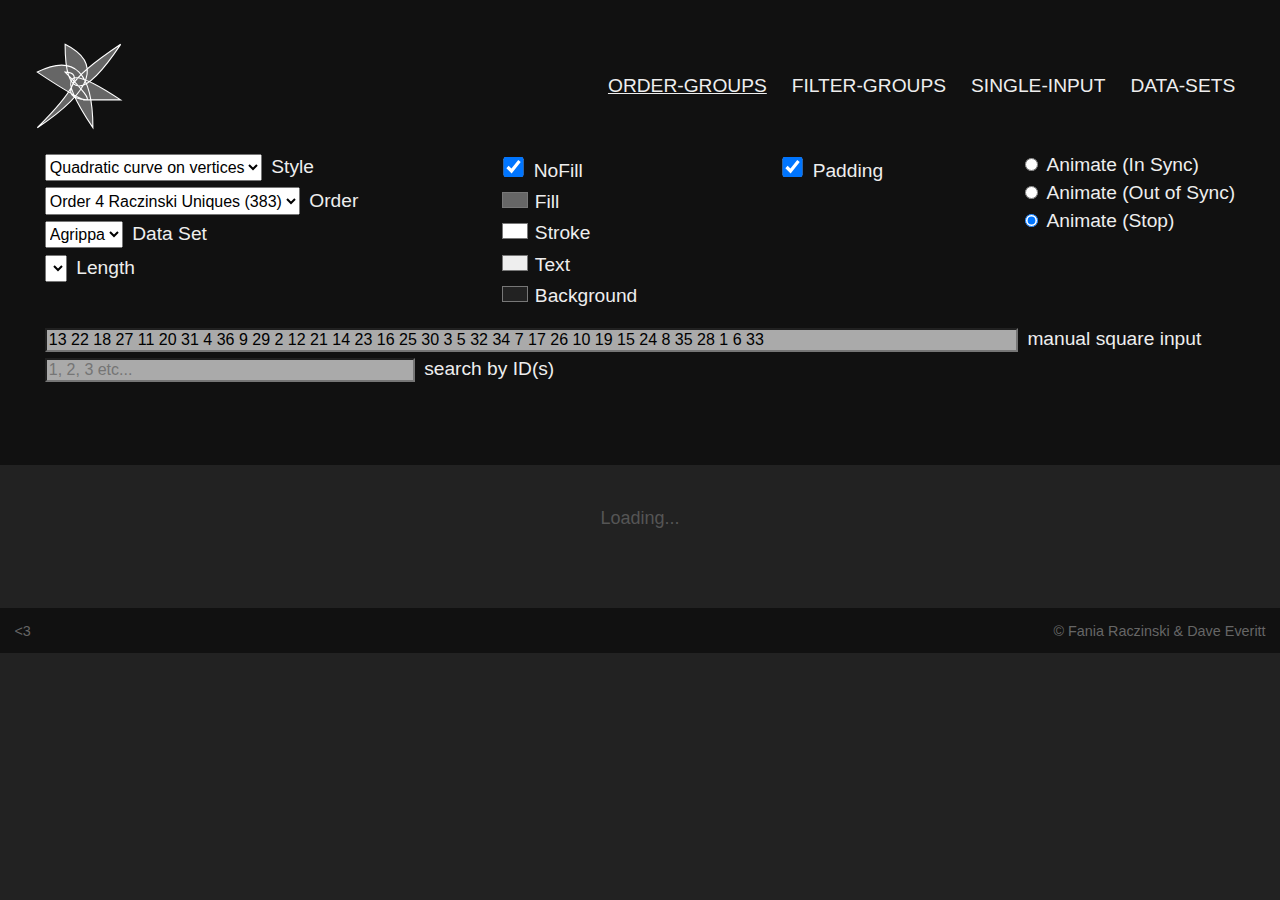
==== commit 14d62427: "fix persistent day night mode" ====
--- a/index.html
+++ b/index.html
@@ -143,8 +143,14 @@
     </label>
   </fieldset>
   <div class="instructions">
-    <p><span id="info"></span></p>
-    <p><span id="night" class="active"></span><span id="day"></span></p>
+    <p><i id="info" class="far fa-question-circle"></i></p>
+    <p>
+      <input type="radio" name="lighting" id="night" checked>
+      <label id="nightLabel" for="night"><i class="fas fa-moon"></i></label>
+      <input type="radio" name="lighting" id="day">
+      <label id="dayLabel" for="day"><i class="far fa-sun"></i></label>
+      <!-- <span id="night" class="active"></span><span id="day"></span> -->
+    </p>
   </div>
 </form>
 
--- a/css/styles.css
+++ b/css/styles.css
@@ -334,6 +334,9 @@
   color: #111;
 }
 
+
+
+
 footer {
   margin-top: 3em;
   background: #111;
@@ -360,35 +363,21 @@
   stroke: white;
 }
 
-#info::before,
-#night::before,
-#day::before {
-  font-family: "Font Awesome 5 Free"; 
-  font-weight: 400; 
-  padding: .5em;
+
+input#night, input#day {
+  display: none;
+}
+#info {
+  font-size: 28px;
   cursor: pointer;
 }
-#info::before {
-  content: "\f059";
-}
-#night::before {
-  content: "\f186";
-}
-#day::before { 
-  content: "\f185";
-}
-#info.active::before,
-#day.active::before,
-#night.active::before {
-  font-weight: 900;
-  color: white;
-}
-.instructions.dayMode #info.active::before,
-.instructions.dayMode #day.active::before,
-.instructions.dayMode #night.active::before {
-  font-weight: 900;
-  color: black;
-}
+label[for='night'], label[for='day'] {
+  font-size: 25px;
+}
+
+
+
+
 #about.dayMode,
 #about.dayMode a {
   color: black;
